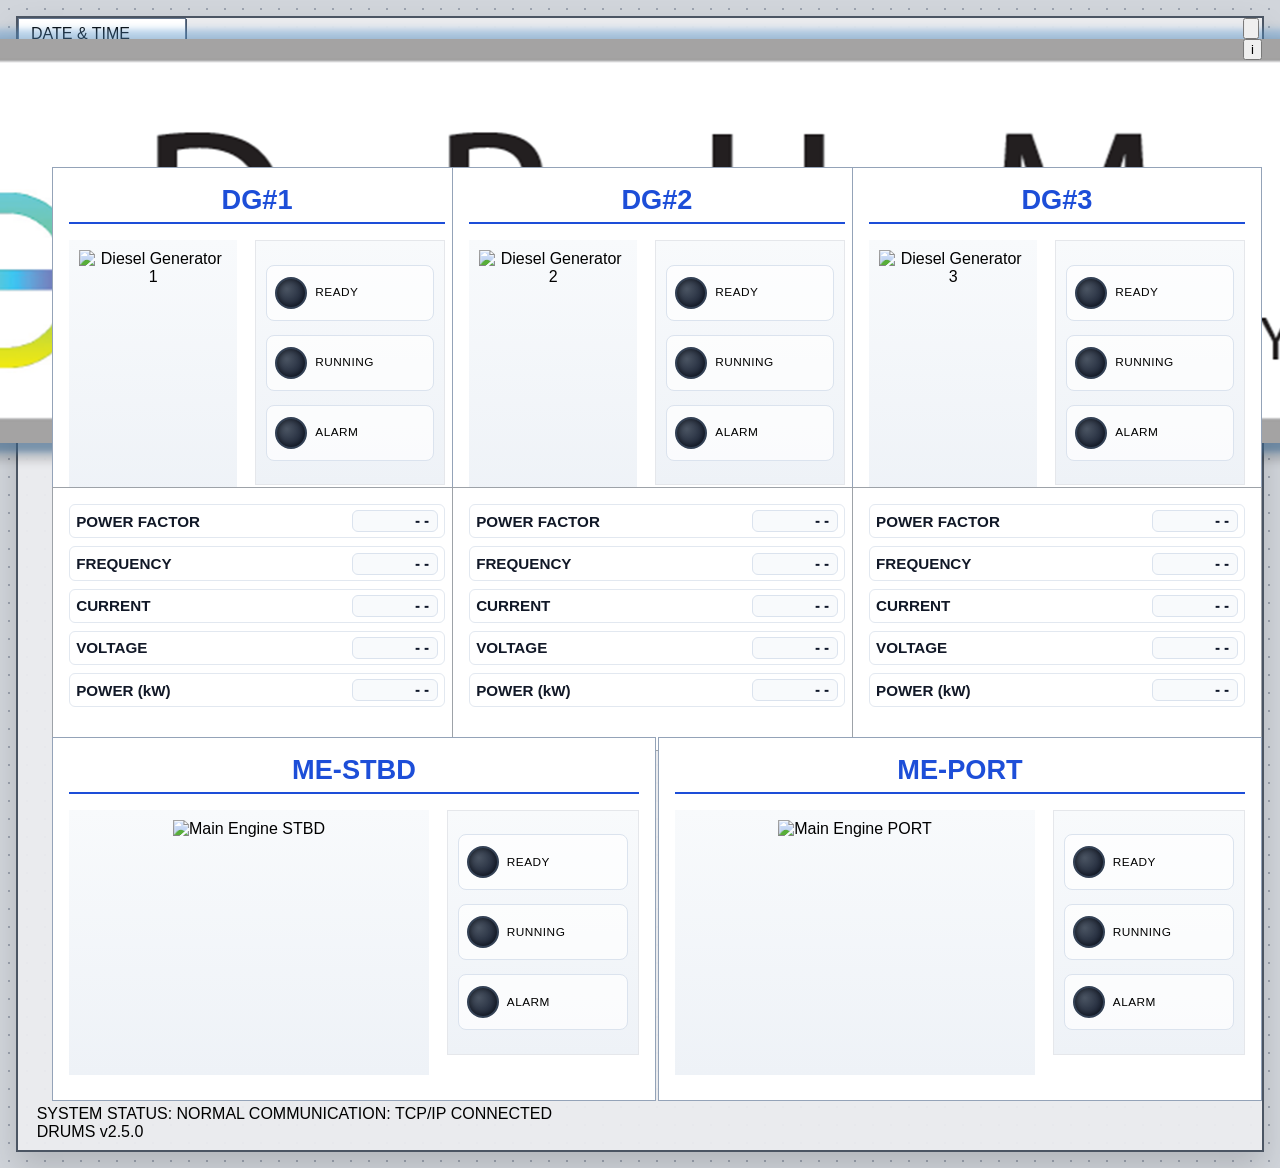
==== frontend/index.html @ 8c5d4a93 "09.09.2026" ====
﻿<!DOCTYPE html>
<html lang="vi">
<head>
    <meta charset="UTF-8">
    <meta name="viewport" content="width=device-width, initial-scale=1.0">
    <title>DRUMS HOME </title>
    <link rel="icon" type="image/png" href="./Asset/DRUMS_logo_small.png">
    <script src="https://cdn.tailwindcss.com"></script>
    <style>
        @import url('https://fonts.googleapis.com/css2?family=Chivo+Mono:wght@400;700&display=swap');
        
        body {
            background-color: #d1d5db;
            /* Hiệu ứng chấm bi đặc trưng của màn hình giám sát công nghiệp */
            background-image: radial-gradient(#9ca3af 1px, transparent 1px);
            background-size: 18px 18px;
            font-family: 'Segoe UI', Tahoma, Geneva, Verdana, sans-serif;
            margin: 0;
            padding: 16px;
        }

        .main-container {
            max-width: 1500px;
            min-height: 1100px;
            margin: 0 auto;
            background-color: rgba(235, 237, 240, 0.95);
            border: 2px solid #4b5563;
            padding: 16px;
            box-shadow: 0 15px 30px rgba(0, 0, 0, 0.15);
            position: relative;
        }

        /* Đèn trạng thái (Status Lights) */
        .status-light {
            width: 28px;
            height: 28px;
            border-radius: 50%;
            background: radial-gradient(circle at 35% 35%, #4b5563, #0f172a);
            border: 2px solid #334155;
            box-shadow: inset 0 0 6px rgba(0,0,0,0.6);
            transition: all 0.3s ease;
        }
        
        /* Trạng thái đèn sáng */
        .light-run.active { 
            background: radial-gradient(circle at 35% 35%, #34d399, #064e3b); 
            box-shadow: 0 0 15px #10b981, inset 0 0 4px rgba(255,255,255,0.3); 
        }
        .light-ready.active {
            background: radial-gradient(circle at 35% 35%, #34d399, #064e3b);
            box-shadow: 0 0 15px #10b981, inset 0 0 4px rgba(255,255,255,0.3);
        }
        .light-alarm.active { 
            background: radial-gradient(circle at 35% 35%, #f87171, #7f1d1d); 
            box-shadow: 0 0 15px #ef4444, inset 0 0 4px rgba(255,255,255,0.3); 
        }

        /* Card hiển thị máy DG */
        .dg-card {
            background-color: #ffffff;
            border: 1px solid #94a3b8;
            padding: 16px;
            text-align: center;
            cursor: pointer;
            transition: all 0.2s ease-in-out;
            display: flex;
            flex-direction: column;
            justify-content: space-between;
        }

        .dg-card:hover {
            border-color: #2563eb;
            box-shadow: 0 4px 12px rgba(37, 99, 235, 0.15);
            transform: translateY(-2px);
        }

        .dg-card-main {
            display: flex;
            gap: 18px;
            align-items: stretch;
            flex: 1;
            min-height: 0;
        }

        .dg-engine-visual {
            overflow: hidden;
        }

        .dg-engine-image {
            transition: transform 0.25s ease-in-out;
            transform-origin: center center;
        }

        .dg-card:hover .dg-engine-image {
            transform: scale(1.08);
        }

        .dg-cards-stage {
            position: relative;
            min-height: 780px;
        }

        .dg-title {
            color: #1d4ed8;
            font-weight: 800;
            font-size: 1.7rem;
            border-bottom: 2px solid #1d4ed8;
            margin-bottom: 16px;
            display: block;
            padding-bottom: 6px;
        }

        .dg-engine-box {
            flex: 1 1 auto;
            height: 100%;
            margin-bottom: 18px;
            padding: 10px;
            background: linear-gradient(to bottom, #f8fafc, #eef2f7);
        }

        .dg-engine-image {
            width: 100%;
            height: 100%;
            object-fit: contain;
            object-position: center center;
        }

        .dg-status-column {
            width: 170px;
            display: flex;
            flex-direction: column;
            justify-content: center;
            align-items: stretch;
            gap: 14px;
            background: linear-gradient(to bottom, #f8fafc, #eef2f7);
            border: 1px solid #e5e7eb;
            padding: 18px 10px;
        }

        .dg-status-item {
            display: flex;
            flex-direction: row;
            align-items: center;
            gap: 8px;
            min-height: 42px;
            padding: 6px 8px;
            background: rgba(255, 255, 255, 0.72);
            border: 1px solid #dbe3ee;
            border-radius: 8px;
        }

        .dg-status-label {
            font-size: 0.74rem;
            letter-spacing: 0.04em;
            line-height: 1.1;
            text-align: left;
        }

        .pms-card {
            border-color: #9da2a8;
        }

        .pms-metrics {
            display: grid;
            grid-template-rows: repeat(5, minmax(0, 1fr));
            gap: 8px;
            height: 100%;
        }

        .pms-value-row {
            display: flex;
            justify-content: space-between;
            align-items: center;
            font-weight: 700;
            font-size: 0.95rem;
            color: #111827;
            background: rgba(255, 255, 255, 0.75);
            border: 1px solid #e2e8f0;
            padding: 4px 6px;
            border-radius: 6px;
        }

        .pms-value {
            min-width: 72px;
            text-align: right;
            font-family: 'Chivo Mono', monospace;
            font-size: 0.95rem;
            color: #0f172a;
            background: #f8fafc;
            border: 1px solid #dbe3ee;
            border-radius: 6px;
            padding: 1px 6px;
        }

        .serial-fail {
            color: #ef4444;
            font-weight: 700;
            font-size: 0.8rem;
            text-transform: uppercase;
            margin-top: 10px;
            height: 1.2rem; /* Giữ chỗ để không bị nhảy layout khi blink */
        }

        .header-box {
            background-color: #fff;
            border: 1px solid #64748b;
            padding: 6px 12px;
            box-shadow: 1px 1px 0px #475569;
        }

        .header-clickable {
            cursor: pointer;
            transition: transform 0.25s ease-in-out, box-shadow 0.25s ease-in-out;
            transform-origin: center center;
        }

        .header-clickable:hover {
            transform: scale(1.08);
            box-shadow: 0 4px 12px rgba(37, 99, 235, 0.2);
        }

    </style>
</head>
<body>

    <div class="main-container">
        <!-- Header Section -->
        <div id="header-stage" class="relative flex justify-between items-start mb-4" style="min-height: 110px;">
            <!-- Khối Ngày & Giờ -->
            <div id="date-time-box" class="header-box min-w-[200px]">
                <div class="text-[10px] font-extrabold border-b border-gray-100 mb-1 text-center text-gray-600">DATE & TIME</div>
                <div class="text-base font-bold text-center tracking-tight" id="clock">--/--/-- &nbsp;&nbsp; --:--:--</div>
            </div>

            <!-- DRUMS Logo Center -->
            <div id="logo-box" class="header-clickable absolute left-1/2 -translate-x-1/2 h-[66px] flex items-center justify-center">
                <img src="./Asset/DRUMS_LOGO.png" alt="DRUMS logo" class="h-[70px] w-auto object-contain">
            </div>

            <!-- Icons bên phải -->
            <div id="header-icons" class="flex gap-2">
                <button title="User Profile" class="header-clickable w-10 h-10 bg-blue-600 rounded flex items-center justify-center text-white hover:bg-blue-700 transition-colors shadow-sm">
                    <svg xmlns="http://www.w3.org/2000/svg" class="h-6 w-6" fill="currentColor" viewBox="0 0 24 24"><path d="M12 12c2.21 0 4-1.79 4-4s-1.79-4-4-4-4 1.79-4 4 1.79 4 4 4zm0 2c-2.67 0-8 1.34-8 4v2h16v-2c0-2.66-5.33-4-8-4z"/></svg>
                </button>
                <button title="System Info" class="header-clickable w-10 h-10 bg-white border-2 border-blue-800 rounded-full flex items-center justify-center text-blue-800 font-black hover:bg-blue-50 transition-colors shadow-sm">i</button>
            </div>
        </div>

        <!-- Grid 5 máy -->
        <div id="dg-cards-stage" class="dg-cards-stage mb-8">
            
            <!-- DG#1 -->
            <div class="dg-card" data-dg-card="1" onclick="location.href='./DGs_dashboard_V2.html?dg=1'">
                <span class="dg-title">DG#1</span>
                <div class="dg-card-main">
                    <div class="dg-engine-box dg-engine-visual flex items-center justify-center border border-gray-100">
                        <img src="./Asset/engine_image_mainpage.png" alt="Diesel Generator 1" class="dg-engine-image">
                    </div>
                    <div class="dg-status-column">
                        <div class="dg-status-item">
                            <div id="dg1-ready-light" class="status-light light-ready"></div>
                            <span class="dg-status-label font-extrabold">READY</span>
                        </div>
                        <div class="dg-status-item">
                            <div id="dg1-run-light" class="status-light light-run"></div>
                            <span class="dg-status-label font-extrabold">RUNNING</span>
                        </div>
                        <div class="dg-status-item">
                            <div id="dg1-alarm-light" class="status-light light-alarm"></div>
                            <span class="dg-status-label font-extrabold">ALARM</span>
                        </div>
                    </div>
                </div>
                <div id="dg1-link-fail" class="serial-fail">FAIL CONNECTION !</div>
            </div>

            <!-- DG#2 -->
            <div class="dg-card" data-dg-card="2" onclick="location.href='./DGs_dashboard_V2.html?dg=2'">
                <span class="dg-title">DG#2</span>
                <div class="dg-card-main">
                    <div class="dg-engine-box dg-engine-visual flex items-center justify-center border border-gray-100">
                        <img src="./Asset/engine_image_mainpage.png" alt="Diesel Generator 2" class="dg-engine-image">
                    </div>
                    <div class="dg-status-column">
                        <div class="dg-status-item">
                            <div id="dg2-ready-light" class="status-light light-ready"></div>
                            <span class="dg-status-label font-extrabold">READY</span>
                        </div>
                        <div class="dg-status-item">
                            <div id="dg2-run-light" class="status-light light-run"></div>
                            <span class="dg-status-label font-extrabold">RUNNING</span>
                        </div>
                        <div class="dg-status-item">
                            <div id="dg2-alarm-light" class="status-light light-alarm"></div>
                            <span class="dg-status-label font-extrabold">ALARM</span>
                        </div>
                    </div>
                </div>
                <div id="dg2-link-fail" class="serial-fail">FAIL CONNECTION !</div>
            </div>

            <!-- DG#3 -->
            <div class="dg-card" data-dg-card="3" onclick="location.href='./DGs_dashboard_V2.html?dg=3'">
                <span class="dg-title">DG#3</span>
                <div class="dg-card-main">
                    <div class="dg-engine-box dg-engine-visual flex items-center justify-center border border-gray-100">
                        <img src="./Asset/engine_image_mainpage.png" alt="Diesel Generator 3" class="dg-engine-image">
                    </div>
                    <div class="dg-status-column">
                        <div class="dg-status-item">
                            <div id="dg3-ready-light" class="status-light light-ready"></div>
                            <span class="dg-status-label font-extrabold">READY</span>
                        </div>
                        <div class="dg-status-item">
                            <div id="dg3-run-light" class="status-light light-run"></div>
                            <span class="dg-status-label font-extrabold">RUNNING</span>
                        </div>
                        <div class="dg-status-item">
                            <div id="dg3-alarm-light" class="status-light light-alarm"></div>
                            <span class="dg-status-label font-extrabold">ALARM</span>
                        </div>
                    </div>
                </div>
                <div id="dg3-link-fail" class="serial-fail">FAIL CONNECTION !</div>
            </div>

            <!-- PMS Cards -->
            <div class="dg-card pms-card" data-pms-card="1">
                <div class="pms-metrics">
                    <div class="pms-value-row">
                        <span>POWER FACTOR</span>
                        <span id="pms-card-dg1-pf" class="pms-value">--</span>
                    </div>
                    <div class="pms-value-row">
                        <span>FREQUENCY</span>
                        <span id="pms-card-dg1-freq" class="pms-value">--</span>
                    </div>
                    <div class="pms-value-row">
                        <span>CURRENT</span>
                        <span id="pms-card-dg1-cur" class="pms-value">--</span>
                    </div>
                    <div class="pms-value-row">
                        <span>VOLTAGE</span>
                        <span id="pms-card-dg1-vol" class="pms-value">--</span>
                    </div>
                    <div class="pms-value-row">
                        <span>POWER (kW)</span>
                        <span id="pms-card-dg1-pwr" class="pms-value">--</span>
                    </div>
                </div>
                <div class="serial-fail" data-hide-when-ok="1"></div>
            </div>

            <div class="dg-card pms-card" data-pms-card="2">
                <div class="pms-metrics">
                    <div class="pms-value-row">
                        <span>POWER FACTOR</span>
                        <span id="pms-card-dg2-pf" class="pms-value">--</span>
                    </div>
                    <div class="pms-value-row">
                        <span>FREQUENCY</span>
                        <span id="pms-card-dg2-freq" class="pms-value">--</span>
                    </div>
                    <div class="pms-value-row">
                        <span>CURRENT</span>
                        <span id="pms-card-dg2-cur" class="pms-value">--</span>
                    </div>
                    <div class="pms-value-row">
                        <span>VOLTAGE</span>
                        <span id="pms-card-dg2-vol" class="pms-value">--</span>
                    </div>
                    <div class="pms-value-row">
                        <span>POWER (kW)</span>
                        <span id="pms-card-dg2-pwr" class="pms-value">--</span>
                    </div>
                </div>
                <div class="serial-fail" data-hide-when-ok="1"></div>
            </div>

            <div class="dg-card pms-card" data-pms-card="3">
                <div class="pms-metrics">
                    <div class="pms-value-row">
                        <span>POWER FACTOR</span>
                        <span id="pms-card-dg3-pf" class="pms-value">--</span>
                    </div>
                    <div class="pms-value-row">
                        <span>FREQUENCY</span>
                        <span id="pms-card-dg3-freq" class="pms-value">--</span>
                    </div>
                    <div class="pms-value-row">
                        <span>CURRENT</span>
                        <span id="pms-card-dg3-cur" class="pms-value">--</span>
                    </div>
                    <div class="pms-value-row">
                        <span>VOLTAGE</span>
                        <span id="pms-card-dg3-vol" class="pms-value">--</span>
                    </div>
                    <div class="pms-value-row">
                        <span>POWER (kW)</span>
                        <span id="pms-card-dg3-pwr" class="pms-value">--</span>
                    </div>
                </div>
                <div class="serial-fail" data-hide-when-ok="1"></div>
            </div>

            <!-- ME-STBD -->
            <div class="dg-card" data-dg-card="4" onclick="location.href='./ME_dashboard.html?dg=ME-STBD'">
                <span class="dg-title">ME-STBD</span>
                <div class="dg-card-main">
                    <div class="dg-engine-box dg-engine-visual flex items-center justify-center border border-gray-100">
                        <img src="./Asset/engine_image_mainpage.png" alt="Main Engine STBD" class="dg-engine-image">
                    </div>
                    <div class="dg-status-column">
                        <div class="dg-status-item">
                            <div id="dg4-ready-light" class="status-light light-ready"></div>
                            <span class="dg-status-label font-extrabold">READY</span>
                        </div>
                        <div class="dg-status-item">
                            <div id="dg4-run-light" class="status-light light-run"></div>
                            <span class="dg-status-label font-extrabold">RUNNING</span>
                        </div>
                        <div class="dg-status-item">
                            <div id="dg4-alarm-light" class="status-light light-alarm"></div>
                            <span class="dg-status-label font-extrabold">ALARM</span>
                        </div>
                    </div>
                </div>
                <div class="serial-fail" data-hide-when-ok="1"></div>
            </div>

            <!-- ME-PORT -->
            <div class="dg-card" data-dg-card="5" onclick="location.href='./ME_dashboard.html?dg=ME-PORT'">
                <span class="dg-title">ME-PORT</span>
                <div class="dg-card-main">
                    <div class="dg-engine-box dg-engine-visual flex items-center justify-center border border-gray-100">
                        <img src="./Asset/engine_image_mainpage.png" alt="Main Engine PORT" class="dg-engine-image">
                    </div>
                    <div class="dg-status-column">
                        <div class="dg-status-item">
                            <div id="dg5-ready-light" class="status-light light-ready"></div>
                            <span class="dg-status-label font-extrabold">READY</span>
                        </div>
                        <div class="dg-status-item">
                            <div id="dg5-run-light" class="status-light light-run"></div>
                            <span class="dg-status-label font-extrabold">RUNNING</span>
                        </div>
                        <div class="dg-status-item">
                            <div id="dg5-alarm-light" class="status-light light-alarm"></div>
                            <span class="dg-status-label font-extrabold">ALARM</span>
                        </div>
                    </div>
                </div>
                <div class="serial-fail" data-hide-when-ok="1"></div>
            </div>

        </div>

        <!-- Thanh trạng thái phía dưới (Status Bar) -->
        <div id="system-status-bar" class="mt-auto border border-gray-400 bg-gray-200 p-2 text-[10px] font-bold flex justify-between text-gray-700 shadow-inner">
            <div class="flex gap-6">
                <span>SYSTEM STATUS: <span class="text-green-700">NORMAL</span></span>
                <span>COMMUNICATION: <span class="text-blue-700">TCP/IP CONNECTED</span></span>
            </div>
            <div class="italic">DRUMS v2.5.0</div>
        </div>
    </div>

    <script>
        const API_BASE = "http://localhost:8000";
        const INDEX_API_BASE = "/api/index";
        const INDEX_DG_CONFIG = [
            { cardNo: 1, dgName: "DG#1", hasPms: true },
            { cardNo: 2, dgName: "DG#2", hasPms: true },
            { cardNo: 3, dgName: "DG#3", hasPms: true },
            { cardNo: 4, dgName: "ME-STBD", hasPms: false },
            { cardNo: 5, dgName: "ME-PORT", hasPms: false }
        ];

        // Cập nhật đồng hồ thời gian thực
        const UI_LAYOUT = {
            dateTimeBox: { mode: "absolute", x: "0%", y: "0%" },
            logoBox: { mode: "absolute", x: "50%", y: "0%", transform: "translateX(-50%)" },
            headerIcons: { mode: "absolute", x: "100%", y: "0%", transform: "translateX(-100%)" },
            systemStatusBar: { mode: "absolute", x: "1.5%", y: "96%", width: "97%" },
            cards: {
                "1": { x: "1.5%", y: "3%", width: "31%", height: "330px" },
                "2": { x: "34.5%", y: "3%", width: "31%", height: "330px" },
                "3": { x: "67.5%", y: "3%", width: "31%", height: "330px" },
                "4": { x: "1.5%", y: "76%", width: "47%", height: "330px" },
                "5": { x: "51.5%", y: "76%", width: "47%", height: "330px" }
            },
            pmsCards: {
                "1": { x: "1.5%", y: "44%", width: "31%", height: "230px" },
                "2": { x: "34.5%", y: "44%", width: "31%", height: "230px" },
                "3": { x: "67.5%", y: "44%", width: "31%", height: "230px" }
            }
        };

        function applyLayoutForElement(el, cfg) {
            if (!el || !cfg) return;
            if ((cfg.mode || "absolute") === "static") {
                el.style.position = "static";
                el.style.left = "";
                el.style.top = "";
                el.style.transform = "";
                return;
            }
            el.style.position = "absolute";
            if (cfg.x != null) el.style.left = cfg.x;
            if (cfg.y != null) el.style.top = cfg.y;
            el.style.transform = cfg.transform || "";
            if (cfg.width != null) el.style.width = cfg.width;
            if (cfg.height != null) el.style.height = cfg.height;
        }

        function applyUILayout(layout = UI_LAYOUT) {
            applyLayoutForElement(document.getElementById("date-time-box"), layout.dateTimeBox);
            applyLayoutForElement(document.getElementById("logo-box"), layout.logoBox);
            applyLayoutForElement(document.getElementById("header-icons"), layout.headerIcons);
            applyLayoutForElement(document.getElementById("system-status-bar"), layout.systemStatusBar);
            applyCardLayout(layout.cards);
            applyPmsCardLayout(layout.pmsCards);
        }

        function applyCardLayout(layout) {
            const stage = document.getElementById("dg-cards-stage");
            if (!stage) return;
            const cards = stage.querySelectorAll(".dg-card[data-dg-card]");
            cards.forEach((card) => {
                const key = card.getAttribute("data-dg-card");
                const cfg = layout[key];
                if (!cfg) return;
                card.style.position = "absolute";
                if (cfg.x != null) card.style.left = cfg.x;
                if (cfg.y != null) card.style.top = cfg.y;
                if (cfg.width != null) card.style.width = cfg.width;
                if (cfg.height != null) card.style.height = cfg.height;
            });
        }

        function applyPmsCardLayout(layout) {
            const stage = document.getElementById("dg-cards-stage");
            if (!stage || !layout) return;
            const cards = stage.querySelectorAll(".pms-card[data-pms-card]");
            cards.forEach((card) => {
                const key = card.getAttribute("data-pms-card");
                const cfg = layout[key];
                if (!cfg) return;
                card.style.position = "absolute";
                if (cfg.x != null) card.style.left = cfg.x;
                if (cfg.y != null) card.style.top = cfg.y;
                if (cfg.width != null) card.style.width = cfg.width;
                if (cfg.height != null) card.style.height = cfg.height;
            });
        }

        function updateClock() {
            const now = new Date();
            const dateStr = now.toLocaleDateString('en-US', { month: '2-digit', day: '2-digit', year: '2-digit' });
            const timeStr = now.toLocaleTimeString('en-GB', { hour12: false });
            const clockEl = document.getElementById('clock');
            if (clockEl) clockEl.innerHTML = `${dateStr} &nbsp;&nbsp; ${timeStr}`;
        }

        // Hiệu ứng nhấp nháy cho cảnh báo "Serial link failure"
        function blinkAlerts() {
            const alerts = document.querySelectorAll('.serial-fail');
            alerts.forEach(el => {
                if (el.dataset.hideWhenOk === "1" && el.textContent.trim() === "") {
                    el.style.visibility = 'hidden';
                    return;
                }
                el.style.visibility = (el.style.visibility === 'hidden' ? 'visible' : 'hidden');
            });
        }

        function isOnValue(value) {
            if (typeof value === "number") return value === 1;
            const normalized = String(value ?? "").trim().toLowerCase();
            return normalized === "on" || normalized === "1" || normalized === "true";
        }

        function formatPmsValue(point, opts = {}) {
            if (!point || point.value == null) return "--";
            const value = Number(point.value);
            if (Number.isNaN(value)) return "--";
            if (opts.treatAsEmptyValue != null && value === opts.treatAsEmptyValue) return "--";
            const fixed = typeof opts.decimals === "number" ? value.toFixed(opts.decimals) : `${value}`;
            const unit = (point.unit || "").trim();
            return unit ? `${fixed} ${unit}` : `${fixed}`;
        }

        function setDGState(dgNo, isRunning, isReady, hasAlarm, hasData) {
            const readyLight = document.getElementById(`dg${dgNo}-ready-light`);
            const runLight = document.getElementById(`dg${dgNo}-run-light`);
            const alarmLight = document.getElementById(`dg${dgNo}-alarm-light`);
            const linkFail = document.getElementById(`dg${dgNo}-link-fail`);

            if (readyLight) readyLight.classList.toggle("active", !!isReady);
            if (runLight) runLight.classList.toggle("active", !!isRunning);
            if (alarmLight) alarmLight.classList.toggle("active", !!hasAlarm);
            if (linkFail) {
                linkFail.dataset.hideWhenOk = "1";
                linkFail.textContent = hasData ? "" : "FAIL CONNECTION !";
                linkFail.style.visibility = hasData ? "hidden" : "visible";
            }
        }

        async function loadIndexStatus() {
            try {
                const results = await Promise.all(
                    INDEX_DG_CONFIG.map(async (cfg) => {
                        const url = `${API_BASE}${INDEX_API_BASE}/${encodeURIComponent(cfg.dgName)}`;
                        const res = await fetch(url, { cache: "no-store" });
                        if (!res.ok) throw new Error(`API error ${cfg.dgName}: ${res.status}`);
                        const data = await res.json();
                        return { cfg, data };
                    })
                );

                results.forEach(({ cfg, data }) => {
                    const status = data?.status || {};
                    setDGState(
                        cfg.cardNo,
                        !!status.running,
                        !!status.ready,
                        !!status.alarm,
                        status.has_data !== false
                    );

                    if (!cfg.hasPms) return;
                    const pms = data?.pms || {};
                    const dgNo = cfg.cardNo;
                    const pfEl = document.getElementById(`pms-card-dg${dgNo}-pf`);
                    const freqEl = document.getElementById(`pms-card-dg${dgNo}-freq`);
                    const curEl = document.getElementById(`pms-card-dg${dgNo}-cur`);
                    const volEl = document.getElementById(`pms-card-dg${dgNo}-vol`);
                    const pwrEl = document.getElementById(`pms-card-dg${dgNo}-pwr`);

                    if (pfEl) pfEl.textContent = formatPmsValue(pms.power_factor, { treatAsEmptyValue: 32.768 });
                    if (freqEl) freqEl.textContent = formatPmsValue(pms.frequency);
                    if (curEl) curEl.textContent = formatPmsValue(pms.current, { decimals: 2 });
                    if (volEl) volEl.textContent = formatPmsValue(pms.voltage);
                    if (pwrEl) pwrEl.textContent = formatPmsValue(pms.power_kw);
                });
            } catch (error) {
                console.error("Index API fetch error:", error);
                INDEX_DG_CONFIG.forEach((cfg) => {
                    setDGState(cfg.cardNo, false, false, false, false);
                    if (!cfg.hasPms) return;
                    const dgNo = cfg.cardNo;
                    const pfEl = document.getElementById(`pms-card-dg${dgNo}-pf`);
                    const freqEl = document.getElementById(`pms-card-dg${dgNo}-freq`);
                    const curEl = document.getElementById(`pms-card-dg${dgNo}-cur`);
                    const volEl = document.getElementById(`pms-card-dg${dgNo}-vol`);
                    const pwrEl = document.getElementById(`pms-card-dg${dgNo}-pwr`);

                    if (pfEl) pfEl.textContent = "--";
                    if (freqEl) freqEl.textContent = "--";
                    if (curEl) curEl.textContent = "--";
                    if (volEl) volEl.textContent = "--";
                    if (pwrEl) pwrEl.textContent = "--";
                });
            }
        }

        // Khởi tạo các sự kiện
        window.onload = () => {
            applyUILayout();
            updateClock();
            loadIndexStatus();
            setInterval(updateClock, 1000); // Cập nhật mỗi giây
            setInterval(loadIndexStatus, 5000); // Cập nhật trạng thái + PMS mỗi 5 giây
            setInterval(blinkAlerts, 750); // Nhấp nháy lỗi mỗi 0.75 giây
        };
    </script>
</body>
</html>
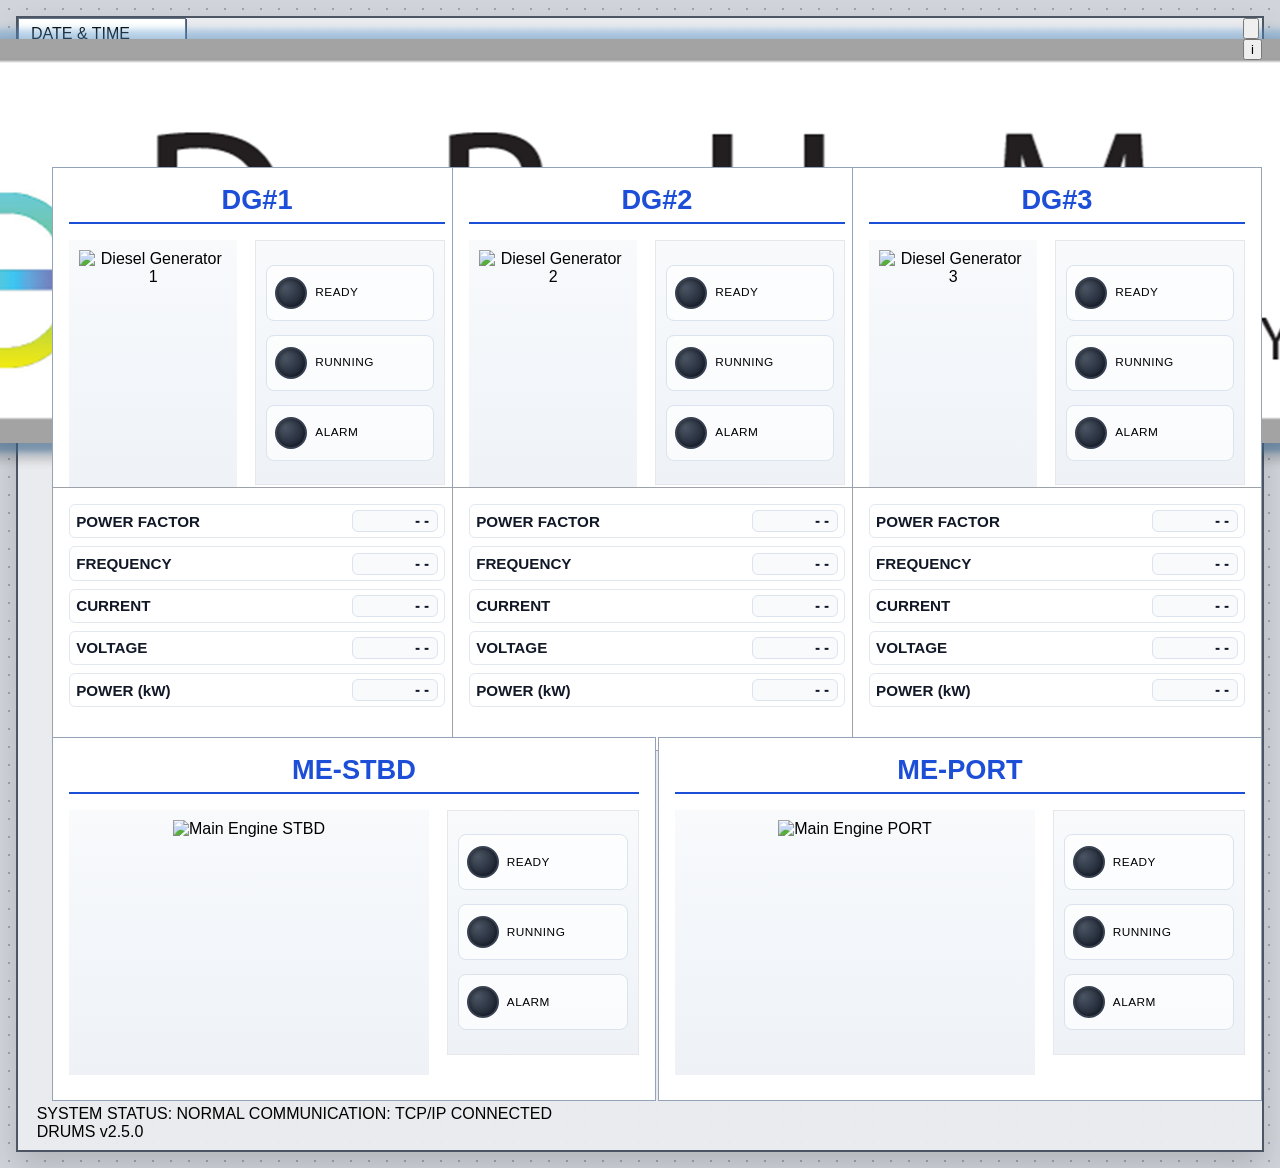
==== commit ae7ccee4: "update" ====
--- a/frontend/index.html
+++ b/frontend/index.html
@@ -6,220 +6,7 @@
     <title>DRUMS HOME </title>
     <link rel="icon" type="image/png" href="./Asset/DRUMS_logo_small.png">
     <script src="https://cdn.tailwindcss.com"></script>
-    <style>
-        @import url('https://fonts.googleapis.com/css2?family=Chivo+Mono:wght@400;700&display=swap');
-        
-        body {
-            background-color: #d1d5db;
-            /* Hiệu ứng chấm bi đặc trưng của màn hình giám sát công nghiệp */
-            background-image: radial-gradient(#9ca3af 1px, transparent 1px);
-            background-size: 18px 18px;
-            font-family: 'Segoe UI', Tahoma, Geneva, Verdana, sans-serif;
-            margin: 0;
-            padding: 16px;
-        }
-
-        .main-container {
-            max-width: 1500px;
-            min-height: 1100px;
-            margin: 0 auto;
-            background-color: rgba(235, 237, 240, 0.95);
-            border: 2px solid #4b5563;
-            padding: 16px;
-            box-shadow: 0 15px 30px rgba(0, 0, 0, 0.15);
-            position: relative;
-        }
-
-        /* Đèn trạng thái (Status Lights) */
-        .status-light {
-            width: 28px;
-            height: 28px;
-            border-radius: 50%;
-            background: radial-gradient(circle at 35% 35%, #4b5563, #0f172a);
-            border: 2px solid #334155;
-            box-shadow: inset 0 0 6px rgba(0,0,0,0.6);
-            transition: all 0.3s ease;
-        }
-        
-        /* Trạng thái đèn sáng */
-        .light-run.active { 
-            background: radial-gradient(circle at 35% 35%, #34d399, #064e3b); 
-            box-shadow: 0 0 15px #10b981, inset 0 0 4px rgba(255,255,255,0.3); 
-        }
-        .light-ready.active {
-            background: radial-gradient(circle at 35% 35%, #34d399, #064e3b);
-            box-shadow: 0 0 15px #10b981, inset 0 0 4px rgba(255,255,255,0.3);
-        }
-        .light-alarm.active { 
-            background: radial-gradient(circle at 35% 35%, #f87171, #7f1d1d); 
-            box-shadow: 0 0 15px #ef4444, inset 0 0 4px rgba(255,255,255,0.3); 
-        }
-
-        /* Card hiển thị máy DG */
-        .dg-card {
-            background-color: #ffffff;
-            border: 1px solid #94a3b8;
-            padding: 16px;
-            text-align: center;
-            cursor: pointer;
-            transition: all 0.2s ease-in-out;
-            display: flex;
-            flex-direction: column;
-            justify-content: space-between;
-        }
-
-        .dg-card:hover {
-            border-color: #2563eb;
-            box-shadow: 0 4px 12px rgba(37, 99, 235, 0.15);
-            transform: translateY(-2px);
-        }
-
-        .dg-card-main {
-            display: flex;
-            gap: 18px;
-            align-items: stretch;
-            flex: 1;
-            min-height: 0;
-        }
-
-        .dg-engine-visual {
-            overflow: hidden;
-        }
-
-        .dg-engine-image {
-            transition: transform 0.25s ease-in-out;
-            transform-origin: center center;
-        }
-
-        .dg-card:hover .dg-engine-image {
-            transform: scale(1.08);
-        }
-
-        .dg-cards-stage {
-            position: relative;
-            min-height: 780px;
-        }
-
-        .dg-title {
-            color: #1d4ed8;
-            font-weight: 800;
-            font-size: 1.7rem;
-            border-bottom: 2px solid #1d4ed8;
-            margin-bottom: 16px;
-            display: block;
-            padding-bottom: 6px;
-        }
-
-        .dg-engine-box {
-            flex: 1 1 auto;
-            height: 100%;
-            margin-bottom: 18px;
-            padding: 10px;
-            background: linear-gradient(to bottom, #f8fafc, #eef2f7);
-        }
-
-        .dg-engine-image {
-            width: 100%;
-            height: 100%;
-            object-fit: contain;
-            object-position: center center;
-        }
-
-        .dg-status-column {
-            width: 170px;
-            display: flex;
-            flex-direction: column;
-            justify-content: center;
-            align-items: stretch;
-            gap: 14px;
-            background: linear-gradient(to bottom, #f8fafc, #eef2f7);
-            border: 1px solid #e5e7eb;
-            padding: 18px 10px;
-        }
-
-        .dg-status-item {
-            display: flex;
-            flex-direction: row;
-            align-items: center;
-            gap: 8px;
-            min-height: 42px;
-            padding: 6px 8px;
-            background: rgba(255, 255, 255, 0.72);
-            border: 1px solid #dbe3ee;
-            border-radius: 8px;
-        }
-
-        .dg-status-label {
-            font-size: 0.74rem;
-            letter-spacing: 0.04em;
-            line-height: 1.1;
-            text-align: left;
-        }
-
-        .pms-card {
-            border-color: #9da2a8;
-        }
-
-        .pms-metrics {
-            display: grid;
-            grid-template-rows: repeat(5, minmax(0, 1fr));
-            gap: 8px;
-            height: 100%;
-        }
-
-        .pms-value-row {
-            display: flex;
-            justify-content: space-between;
-            align-items: center;
-            font-weight: 700;
-            font-size: 0.95rem;
-            color: #111827;
-            background: rgba(255, 255, 255, 0.75);
-            border: 1px solid #e2e8f0;
-            padding: 4px 6px;
-            border-radius: 6px;
-        }
-
-        .pms-value {
-            min-width: 72px;
-            text-align: right;
-            font-family: 'Chivo Mono', monospace;
-            font-size: 0.95rem;
-            color: #0f172a;
-            background: #f8fafc;
-            border: 1px solid #dbe3ee;
-            border-radius: 6px;
-            padding: 1px 6px;
-        }
-
-        .serial-fail {
-            color: #ef4444;
-            font-weight: 700;
-            font-size: 0.8rem;
-            text-transform: uppercase;
-            margin-top: 10px;
-            height: 1.2rem; /* Giữ chỗ để không bị nhảy layout khi blink */
-        }
-
-        .header-box {
-            background-color: #fff;
-            border: 1px solid #64748b;
-            padding: 6px 12px;
-            box-shadow: 1px 1px 0px #475569;
-        }
-
-        .header-clickable {
-            cursor: pointer;
-            transition: transform 0.25s ease-in-out, box-shadow 0.25s ease-in-out;
-            transform-origin: center center;
-        }
-
-        .header-clickable:hover {
-            transform: scale(1.08);
-            box-shadow: 0 4px 12px rgba(37, 99, 235, 0.2);
-        }
-
-    </style>
+    <link rel="stylesheet" href="./app.css">
 </head>
 <body>
 
@@ -466,7 +253,7 @@
     </div>
 
     <script>
-        const API_BASE = "http://localhost:8000";
+        const API_BASE = `${window.location.protocol}//${window.location.hostname}:8000`;
         const INDEX_API_BASE = "/api/index";
         const INDEX_DG_CONFIG = [
             { cardNo: 1, dgName: "DG#1", hasPms: true },
--- a/frontend/app.css
+++ b/frontend/app.css
@@ -0,0 +1,490 @@
+@import url('https://fonts.googleapis.com/css2?family=Chivo+Mono:wght@400;700&display=swap');
+
+:root {
+    --page-bg: #d1d5db;
+    --page-dot: #9ca3af;
+    --panel-bg: rgba(243, 244, 246, 0.55);
+    --panel-border: #9ca3af;
+    --label-border: #6b7280;
+    --light-off-start: #4b5563;
+    --light-off-end: #111827;
+    --light-off-border: #374151;
+    --light-green-start: #34d399;
+    --light-green-end: #065f46;
+    --light-green-glow: #10b981;
+    --light-red-start: #f87171;
+    --light-red-end: #991b1b;
+    --light-red-glow: #ef4444;
+    --status-light-size: 28px;
+    --status-light-blink-speed: 1000ms;
+    --status-light-glow-blur: 10px;
+}
+
+body {
+    background-color: var(--page-bg);
+    background-image: radial-gradient(var(--page-dot) 1px, transparent 1px);
+    background-size: 18px 18px;
+    font-family: 'Segoe UI', Tahoma, Geneva, Verdana, sans-serif;
+    margin: 0;
+    padding: 16px;
+}
+
+.header-clickable {
+    cursor: pointer;
+    transition: transform 0.25s ease-in-out, box-shadow 0.25s ease-in-out;
+    transform-origin: center center;
+}
+
+.header-clickable:hover {
+    transform: scale(1.08);
+    box-shadow: 0 4px 12px rgba(37, 99, 235, 0.2);
+}
+
+.status-light {
+    width: var(--status-light-size);
+    height: var(--status-light-size);
+    border-radius: 50%;
+    background: radial-gradient(circle at 30% 30%, var(--light-off-start), var(--light-off-end));
+    border: 2px solid var(--light-off-border);
+    box-shadow: inset 0 0 5px rgba(0, 0, 0, 0.5);
+    flex-shrink: 0;
+    transition: all 0.3s ease;
+}
+
+@keyframes status-light-blink {
+    0%, 100% { opacity: 1; }
+    50% { opacity: 0; }
+}
+
+.light-ready.active,
+.light-run.active {
+    background: radial-gradient(circle at 30% 30%, var(--light-green-start), var(--light-green-end));
+    box-shadow: 0 0 var(--status-light-glow-blur) var(--light-green-glow);
+    animation: status-light-blink var(--status-light-blink-speed) steps(2, end) infinite;
+}
+
+.light-alarm.active {
+    background: radial-gradient(circle at 30% 30%, var(--light-red-start), var(--light-red-end));
+    box-shadow: 0 0 var(--status-light-glow-blur) var(--light-red-glow);
+    animation: status-light-blink var(--status-light-blink-speed) steps(2, end) infinite;
+}
+
+.header-status-item {
+    display: flex;
+    align-items: center;
+    gap: 8px;
+    min-width: 120px;
+    padding: 6px 10px;
+    background: rgba(255, 255, 255, 0.7);
+    border: 1px solid #cbd5e1;
+    border-radius: 8px;
+}
+
+.header-status-label {
+    font-size: 0.72rem;
+    font-weight: 700;
+    line-height: 1.1;
+    text-transform: uppercase;
+    color: #111827;
+}
+
+.digital-value {
+    font-family: 'Chivo Mono', monospace;
+    background-color: #fff;
+    border: 1px solid var(--label-border);
+    padding: 2px 4px;
+    text-align: right;
+    min-width: 80px;
+    display: inline-block;
+    box-shadow: inset 1px 1px 2px rgba(0, 0, 0, 0.1);
+}
+
+.label-box {
+    background-color: #fff;
+    border: 1px solid var(--label-border);
+    padding: 2px 8px;
+    font-size: 0.85rem;
+    font-weight: 700;
+    flex-grow: 1;
+}
+
+.engine-container {
+    background-image: linear-gradient(to bottom, #ffffff, #f3f4f6);
+}
+
+.metric-card {
+    background: var(--panel-bg);
+    border: 1px solid var(--panel-border);
+    border-radius: 6px;
+    box-shadow: 0 2px 6px rgba(0, 0, 0, 0.55);
+    padding: 4px;
+    width: 200px;
+}
+
+.metric-label {
+    min-height: 30px;
+    display: flex;
+    align-items: center;
+    justify-content: center;
+    text-align: center;
+    font-weight: 700;
+    font-size: 1.1rem;
+    background-color: #fff;
+    border: 1px solid var(--label-border);
+    margin-bottom: 4px;
+    padding: 0 8px;
+    width: 100%;
+}
+
+.metric-value {
+    min-height: 30px;
+    display: flex;
+    align-items: center;
+    justify-content: center;
+    text-align: center;
+    font-weight: 700;
+    font-size: 1.2rem;
+    color: #1d4ed8;
+    background: transparent;
+    border: 0;
+    box-shadow: none;
+    padding: 0;
+    width: 100%;
+}
+
+.digital-table-wrap {
+    background: #fff;
+    border: 1px solid var(--panel-border);
+    border-radius: 6px;
+    box-shadow: 0 2px 6px rgba(0, 0, 0, 0.15);
+    overflow: hidden;
+}
+
+.digital-columns {
+    display: grid;
+    grid-template-columns: 1fr 1fr;
+    gap: 0;
+}
+
+.digital-table {
+    width: 100%;
+    border-collapse: collapse;
+    font-size: 0.9rem;
+}
+
+.digital-table th,
+.digital-table td {
+    border: 1px solid #d1d5db;
+    padding: 6px 8px;
+    text-align: left;
+}
+
+.digital-table th:nth-child(2),
+.digital-table td:nth-child(2) {
+    text-align: center;
+}
+
+.digital-table th {
+    position: sticky;
+    top: 0;
+    background: #e5e7eb;
+    z-index: 1;
+}
+
+.digital-table .digital-on {
+    background-color: #ef4444;
+    color: #fff;
+    font-weight: 700;
+}
+
+.digital-table .digital-status-on {
+    background-color: #16a34a;
+    color: #fff;
+    font-weight: 700;
+}
+
+.data-tag {
+    position: absolute;
+    z-index: 10;
+    display: flex;
+    align-items: center;
+    gap: 4px;
+    left: var(--x);
+    top: var(--y);
+    background: var(--panel-bg);
+    border: 1px solid var(--panel-border);
+    border-radius: 6px;
+    box-shadow: 0 2px 6px rgba(0, 0, 0, 0.55);
+    padding: 4px;
+}
+
+.data-tag .label-box {
+    min-width: 300px;
+    min-height: 34px;
+    display: flex;
+    align-items: center;
+    font-weight: 700;
+    font-size: 1.1rem;
+}
+
+.data-tag .digital-value {
+    min-width: 86px;
+    min-height: 34px;
+    display: flex;
+    align-items: center;
+    justify-content: center;
+    font-weight: 700;
+    font-size: 1.1rem;
+}
+
+.cylinder-layer {
+    position: absolute;
+    inset: 0;
+    z-index: 10;
+}
+
+.cyl-item {
+    position: absolute;
+    left: var(--x);
+    top: var(--y);
+    transform: translate(-50%, -50%);
+    text-align: center;
+    background: var(--panel-bg);
+    border: 1px solid var(--panel-border);
+    border-radius: 6px;
+    box-shadow: 0 2px 6px rgba(0, 0, 0, 0.55);
+    padding: 4px;
+}
+
+.cyl-item .cyl-label {
+    min-height: 30px;
+    min-width: 86px;
+    display: flex;
+    align-items: center;
+    justify-content: center;
+    text-align: center;
+    font-weight: 700;
+    font-size: 1.1rem;
+    background-color: #fff;
+    border: 1px solid var(--label-border);
+    margin-bottom: 4px;
+}
+
+.cyl-item .digital-value {
+    text-align: center;
+    display: flex;
+    align-items: center;
+    justify-content: center;
+    min-height: 30px;
+    min-width: 86px;
+    font-weight: 700;
+    font-size: 1.2rem;
+    background: transparent;
+    border: 0;
+    box-shadow: none;
+    padding: 0;
+    color: #1d4ed8;
+}
+
+.status-warning {
+    background-color: #fde047 !important;
+    color: #111827 !important;
+    border: 1px solid #a16207 !important;
+}
+
+.status-critical {
+    background-color: #ef4444 !important;
+    color: #ffffff !important;
+    border: 1px solid #991b1b !important;
+}
+
+#val-engine-speed,
+#val-running-hour,
+#val-load {
+    text-align: center;
+    display: flex;
+    align-items: center;
+    justify-content: center;
+}
+
+#panel-engine-speed .metric-card {
+    width: 170px;
+}
+
+#panel-running-hour .metric-card,
+#panel-load .metric-card {
+    width: 272px;
+}
+
+.main-container {
+    max-width: 1500px;
+    min-height: 1100px;
+    margin: 0 auto;
+    background-color: rgba(235, 237, 240, 0.95);
+    border: 2px solid #4b5563;
+    padding: 16px;
+    box-shadow: 0 15px 30px rgba(0, 0, 0, 0.15);
+    position: relative;
+}
+
+.header-box {
+    background-color: #fff;
+    border: 1px solid #64748b;
+    padding: 6px 12px;
+    box-shadow: 1px 1px 0 #475569;
+}
+
+.dg-cards-stage {
+    position: relative;
+    min-height: 780px;
+}
+
+.dg-card {
+    background-color: #fff;
+    border: 1px solid #94a3b8;
+    padding: 16px;
+    text-align: center;
+    cursor: pointer;
+    transition: all 0.2s ease-in-out;
+    display: flex;
+    flex-direction: column;
+    justify-content: space-between;
+}
+
+.dg-card:hover {
+    border-color: #2563eb;
+    box-shadow: 0 4px 12px rgba(37, 99, 235, 0.15);
+    transform: translateY(-2px);
+}
+
+.dg-card-main {
+    display: flex;
+    gap: 18px;
+    align-items: stretch;
+    flex: 1;
+    min-height: 0;
+}
+
+.dg-engine-box {
+    flex: 1 1 auto;
+    height: 100%;
+    margin-bottom: 18px;
+    padding: 10px;
+    background: linear-gradient(to bottom, #f8fafc, #eef2f7);
+}
+
+.dg-engine-visual {
+    overflow: hidden;
+}
+
+.dg-engine-image {
+    width: 100%;
+    height: 100%;
+    object-fit: contain;
+    object-position: center center;
+    transition: transform 0.25s ease-in-out;
+    transform-origin: center center;
+}
+
+.dg-card:hover .dg-engine-image {
+    transform: scale(1.08);
+}
+
+.dg-title {
+    color: #1d4ed8;
+    font-weight: 800;
+    font-size: 1.7rem;
+    border-bottom: 2px solid #1d4ed8;
+    margin-bottom: 16px;
+    display: block;
+    padding-bottom: 6px;
+}
+
+.dg-status-column {
+    width: 170px;
+    display: flex;
+    flex-direction: column;
+    justify-content: center;
+    align-items: stretch;
+    gap: 14px;
+    background: linear-gradient(to bottom, #f8fafc, #eef2f7);
+    border: 1px solid #e5e7eb;
+    padding: 18px 10px;
+}
+
+.dg-status-item {
+    display: flex;
+    flex-direction: row;
+    align-items: center;
+    gap: 8px;
+    min-height: 42px;
+    padding: 6px 8px;
+    background: rgba(255, 255, 255, 0.72);
+    border: 1px solid #dbe3ee;
+    border-radius: 8px;
+}
+
+.dg-status-label {
+    font-size: 0.74rem;
+    letter-spacing: 0.04em;
+    line-height: 1.1;
+    text-align: left;
+}
+
+.pms-card {
+    border-color: #9da2a8;
+}
+
+.pms-metrics {
+    display: grid;
+    grid-template-rows: repeat(5, minmax(0, 1fr));
+    gap: 8px;
+    height: 100%;
+}
+
+.pms-value-row {
+    display: flex;
+    justify-content: space-between;
+    align-items: center;
+    font-weight: 700;
+    font-size: 0.95rem;
+    color: #111827;
+    background: rgba(255, 255, 255, 0.75);
+    border: 1px solid #e2e8f0;
+    padding: 4px 6px;
+    border-radius: 6px;
+}
+
+.pms-value {
+    min-width: 72px;
+    text-align: right;
+    font-family: 'Chivo Mono', monospace;
+    font-size: 0.95rem;
+    color: #0f172a;
+    background: #f8fafc;
+    border: 1px solid #dbe3ee;
+    border-radius: 6px;
+    padding: 1px 6px;
+}
+
+.serial-fail {
+    color: #ef4444;
+    font-weight: 700;
+    font-size: 0.8rem;
+    text-transform: uppercase;
+    margin-top: 10px;
+    height: 1.2rem;
+}
+
+.me-selector option,
+.dg-selector option {
+    font-size: 0.67em;
+    color: #1d4ed8;
+    font-weight: 700;
+}
+
+@media (max-width: 980px) {
+    .digital-columns {
+        grid-template-columns: 1fr;
+    }
+}
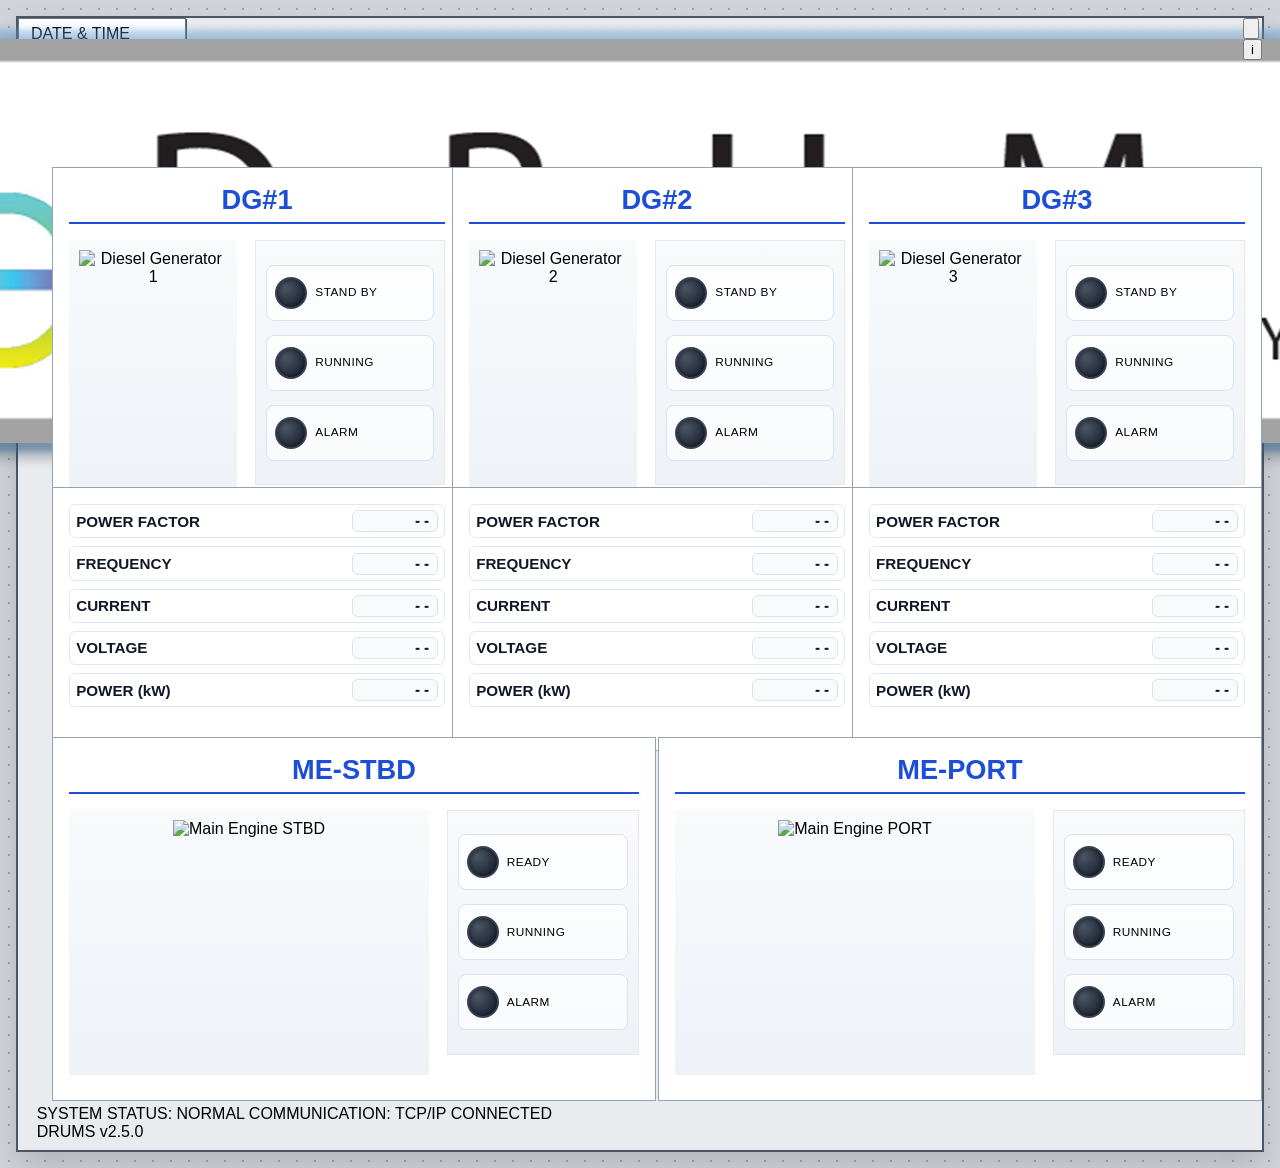
==== commit 0353a7ae: "updated" ====
--- a/frontend/index.html
+++ b/frontend/index.html
@@ -46,7 +46,7 @@
                     <div class="dg-status-column">
                         <div class="dg-status-item">
                             <div id="dg1-ready-light" class="status-light light-ready"></div>
-                            <span class="dg-status-label font-extrabold">READY</span>
+                            <span class="dg-status-label font-extrabold">STAND BY</span>
                         </div>
                         <div class="dg-status-item">
                             <div id="dg1-run-light" class="status-light light-run"></div>
@@ -71,7 +71,7 @@
                     <div class="dg-status-column">
                         <div class="dg-status-item">
                             <div id="dg2-ready-light" class="status-light light-ready"></div>
-                            <span class="dg-status-label font-extrabold">READY</span>
+                            <span class="dg-status-label font-extrabold">STAND BY</span>
                         </div>
                         <div class="dg-status-item">
                             <div id="dg2-run-light" class="status-light light-run"></div>
@@ -96,7 +96,7 @@
                     <div class="dg-status-column">
                         <div class="dg-status-item">
                             <div id="dg3-ready-light" class="status-light light-ready"></div>
-                            <span class="dg-status-label font-extrabold">READY</span>
+                            <span class="dg-status-label font-extrabold">STAND BY</span>
                         </div>
                         <div class="dg-status-item">
                             <div id="dg3-run-light" class="status-light light-run"></div>
@@ -254,7 +254,7 @@
 
     <script>
         const API_BASE = `${window.location.protocol}//${window.location.hostname}:8000`;
-        const INDEX_API_BASE = "/api/index";
+        const STATUS_API = "/api/check_all_status_lable/all";
         const INDEX_DG_CONFIG = [
             { cardNo: 1, dgName: "DG#1", hasPms: true },
             { cardNo: 2, dgName: "DG#2", hasPms: true },
@@ -361,10 +361,24 @@
             });
         }
 
-        function isOnValue(value) {
-            if (typeof value === "number") return value === 1;
-            const normalized = String(value ?? "").trim().toLowerCase();
-            return normalized === "on" || normalized === "1" || normalized === "true";
+        function setDGState(dgNo, isRunning, isReady, hasAlarm, hasData) {
+            const readyLight = document.getElementById(`dg${dgNo}-ready-light`);
+            const runLight = document.getElementById(`dg${dgNo}-run-light`);
+            const alarmLight = document.getElementById(`dg${dgNo}-alarm-light`);
+            const linkFail = document.getElementById(`dg${dgNo}-link-fail`);
+
+            if (readyLight) {
+                const standbyActive = (dgNo === 1 || dgNo === 2 || dgNo === 3) && hasData && !isRunning;
+                readyLight.classList.toggle("active", !!isReady);
+                readyLight.classList.toggle("standby-active", standbyActive);
+            }
+            if (runLight) runLight.classList.toggle("active", !!isRunning);
+            if (alarmLight) alarmLight.classList.toggle("active", !!hasAlarm);
+            if (linkFail) {
+                linkFail.dataset.hideWhenOk = "1";
+                linkFail.textContent = hasData ? "" : "FAIL CONNECTION !";
+                linkFail.style.visibility = hasData ? "hidden" : "visible";
+            }
         }
 
         function formatPmsValue(point, opts = {}) {
@@ -377,46 +391,34 @@
             return unit ? `${fixed} ${unit}` : `${fixed}`;
         }
 
-        function setDGState(dgNo, isRunning, isReady, hasAlarm, hasData) {
-            const readyLight = document.getElementById(`dg${dgNo}-ready-light`);
-            const runLight = document.getElementById(`dg${dgNo}-run-light`);
-            const alarmLight = document.getElementById(`dg${dgNo}-alarm-light`);
-            const linkFail = document.getElementById(`dg${dgNo}-link-fail`);
-
-            if (readyLight) readyLight.classList.toggle("active", !!isReady);
-            if (runLight) runLight.classList.toggle("active", !!isRunning);
-            if (alarmLight) alarmLight.classList.toggle("active", !!hasAlarm);
-            if (linkFail) {
-                linkFail.dataset.hideWhenOk = "1";
-                linkFail.textContent = hasData ? "" : "FAIL CONNECTION !";
-                linkFail.style.visibility = hasData ? "hidden" : "visible";
-            }
-        }
-
         async function loadIndexStatus() {
             try {
-                const results = await Promise.all(
-                    INDEX_DG_CONFIG.map(async (cfg) => {
-                        const url = `${API_BASE}${INDEX_API_BASE}/${encodeURIComponent(cfg.dgName)}`;
-                        const res = await fetch(url, { cache: "no-store" });
-                        if (!res.ok) throw new Error(`API error ${cfg.dgName}: ${res.status}`);
-                        const data = await res.json();
-                        return { cfg, data };
-                    })
-                );
-
-                results.forEach(({ cfg, data }) => {
-                    const status = data?.status || {};
-                    setDGState(
-                        cfg.cardNo,
-                        !!status.running,
-                        !!status.ready,
-                        !!status.alarm,
-                        status.has_data !== false
-                    );
+                const res = await fetch(`${API_BASE}${STATUS_API}`, { cache: "no-store" });
+                if (!res.ok) throw new Error(`Status API error: ${res.status}`);
+                const payload = await res.json();
+                const rows = Array.isArray(payload) ? payload : [];
+
+                INDEX_DG_CONFIG.forEach((cfg) => {
+                    const machine = rows.find((item) => String(item?.dg_name || "").trim().toUpperCase() === cfg.dgName.toUpperCase());
+                    const digital = Array.isArray(machine?.digital) ? machine.digital : [];
+                    const analog = Array.isArray(machine?.analog) ? machine.analog : [];
+
+                    const runRow = digital.find((item) => String(item?.label || "").trim().toUpperCase() === "ENGINE RUN");
+                    const readyRow = digital.find((item) => String(item?.label || "").trim().toUpperCase() === "READY TO START");
+                    const meRevRow = analog.find((item) => String(item?.label || "").trim().toUpperCase() === "M/E REVOLUTION");
+                    const meRevValue = Number(meRevRow?.value);
+                    const isRunning = cfg.dgName.startsWith("ME-")
+                        ? (!Number.isNaN(meRevValue) && meRevValue > 0)
+                        : String(runRow?.status || "").trim().toUpperCase() === "RUNNING";
+                    const isReady = String(readyRow?.status || "").trim().toUpperCase() === "READY";
+                    const hasAlarmDigital = digital.some((item) => String(item?.status || "").trim().toUpperCase() === "ALARM");
+                    const hasAlarmAnalog = analog.some((item) => String(item?.status || "").trim().toUpperCase() === "CRITICAL");
+                    const hasData = digital.length > 0 || analog.length > 0;
+
+                    setDGState(cfg.cardNo, isRunning, isReady, hasAlarmDigital || hasAlarmAnalog, hasData);
 
                     if (!cfg.hasPms) return;
-                    const pms = data?.pms || {};
+                    const pms = machine?.pms || {};
                     const dgNo = cfg.cardNo;
                     const pfEl = document.getElementById(`pms-card-dg${dgNo}-pf`);
                     const freqEl = document.getElementById(`pms-card-dg${dgNo}-freq`);
--- a/frontend/app.css
+++ b/frontend/app.css
@@ -11,12 +11,11 @@
     --light-off-border: #374151;
     --light-green-start: #34d399;
     --light-green-end: #065f46;
-    --light-green-glow: #10b981;
-    --light-red-start: #f87171;
+    --light-green-glow: #065f46;
+    --light-red-start: #ee7171;
     --light-red-end: #991b1b;
     --light-red-glow: #ef4444;
     --status-light-size: 28px;
-    --status-light-blink-speed: 1000ms;
     --status-light-glow-blur: 10px;
 }
 
@@ -51,22 +50,20 @@
     transition: all 0.3s ease;
 }
 
-@keyframes status-light-blink {
-    0%, 100% { opacity: 1; }
-    50% { opacity: 0; }
-}
-
 .light-ready.active,
 .light-run.active {
     background: radial-gradient(circle at 30% 30%, var(--light-green-start), var(--light-green-end));
     box-shadow: 0 0 var(--status-light-glow-blur) var(--light-green-glow);
-    animation: status-light-blink var(--status-light-blink-speed) steps(2, end) infinite;
+}
+
+.light-ready.standby-active {
+    background: radial-gradient(circle at 30% 30%, #facc15, #a16207);
+    box-shadow: 0 0 var(--status-light-glow-blur) #f59e0b;
 }
 
 .light-alarm.active {
     background: radial-gradient(circle at 30% 30%, var(--light-red-start), var(--light-red-end));
     box-shadow: 0 0 var(--status-light-glow-blur) var(--light-red-glow);
-    animation: status-light-blink var(--status-light-blink-speed) steps(2, end) infinite;
 }
 
 .header-status-item {
@@ -199,6 +196,12 @@
 
 .digital-table .digital-status-on {
     background-color: #16a34a;
+    color: #fff;
+    font-weight: 700;
+}
+
+.digital-table .digital-status-repose {
+    background-color: #2563eb;
     color: #fff;
     font-weight: 700;
 }
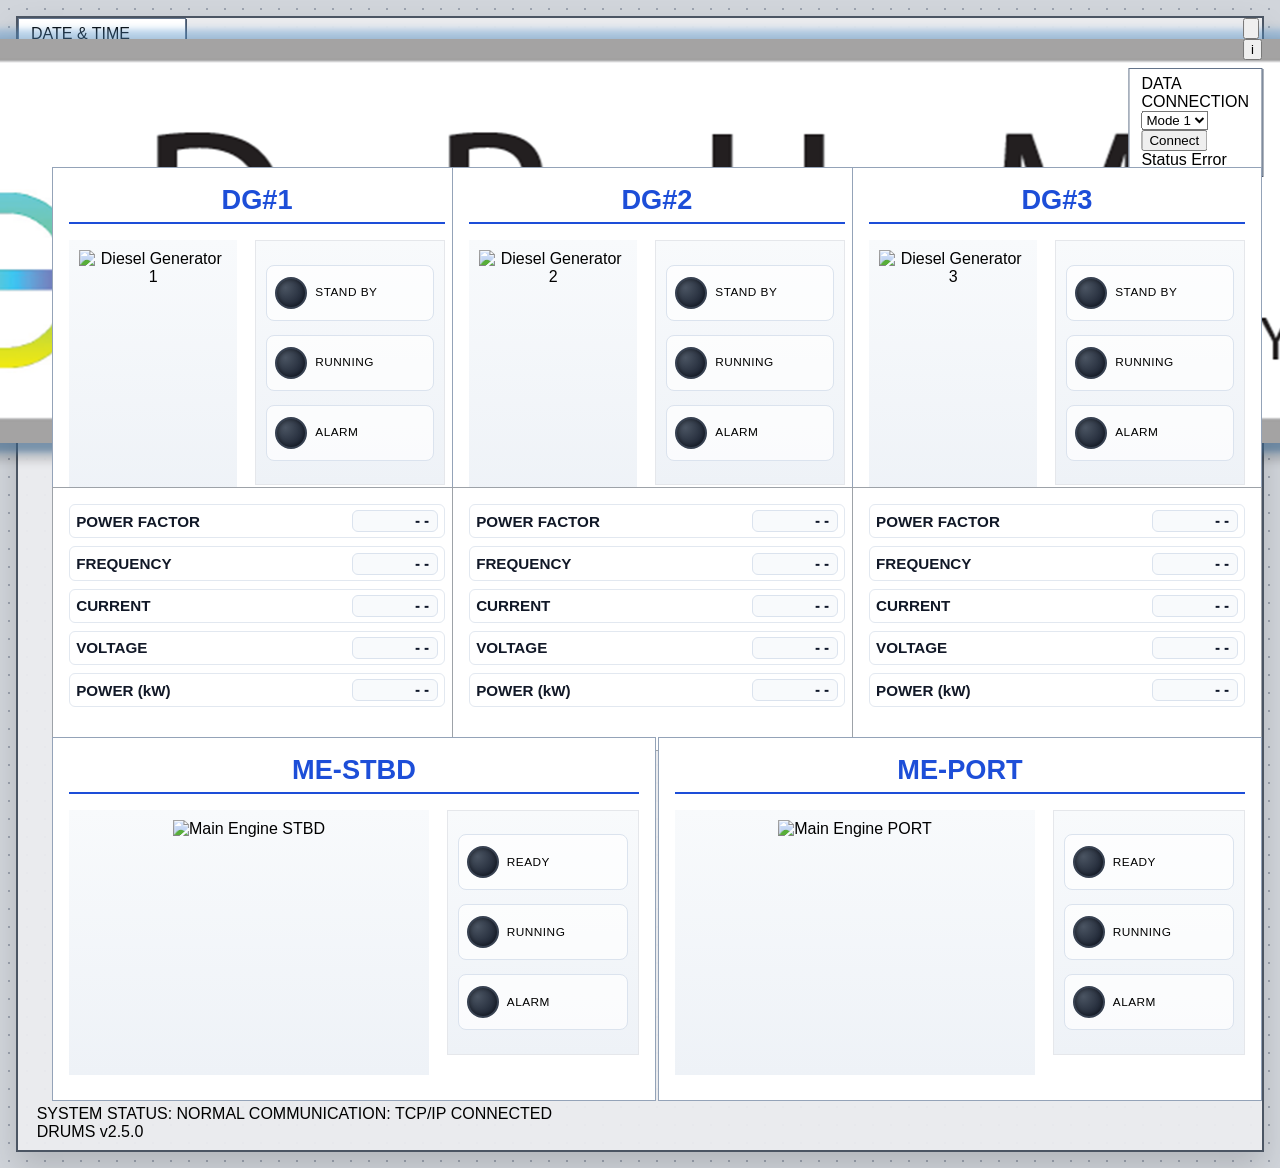
==== commit 8913e555: "changed 13/04/2026" ====
--- a/frontend/index.html
+++ b/frontend/index.html
@@ -19,6 +19,11 @@
                 <div class="text-base font-bold text-center tracking-tight" id="clock">--/--/-- &nbsp;&nbsp; --:--:--</div>
             </div>
 
+            <!-- Vessel Tag -->
+            <div id="vessel-box" class="header-box px-5 py-2 text-center">
+                <span class="dg-title vessel-title !mb-0 !pb-0 !border-b-0">VESSEL : H429</span>
+            </div>
+
             <!-- DRUMS Logo Center -->
             <div id="logo-box" class="header-clickable absolute left-1/2 -translate-x-1/2 h-[66px] flex items-center justify-center">
                 <img src="./Asset/DRUMS_LOGO.png" alt="DRUMS logo" class="h-[70px] w-auto object-contain">
@@ -30,6 +35,18 @@
                     <svg xmlns="http://www.w3.org/2000/svg" class="h-6 w-6" fill="currentColor" viewBox="0 0 24 24"><path d="M12 12c2.21 0 4-1.79 4-4s-1.79-4-4-4-4 1.79-4 4 1.79 4 4 4zm0 2c-2.67 0-8 1.34-8 4v2h16v-2c0-2.66-5.33-4-8-4z"/></svg>
                 </button>
                 <button title="System Info" class="header-clickable w-10 h-10 bg-white border-2 border-blue-800 rounded-full flex items-center justify-center text-blue-800 font-black hover:bg-blue-50 transition-colors shadow-sm">i</button>
+            </div>
+
+            <div id="data-connection-box" class="header-box min-w-[270px]">
+                <div class="text-[10px] font-extrabold border-b border-gray-100 mb-2 text-center text-gray-600">DATA CONNECTION</div>
+                <div class="flex items-center gap-2">
+                    <select id="data-conn-mode" class="border border-slate-400 bg-white px-2 py-1 text-xs font-bold w-[120px]">
+                        <option value="mode1">Mode 1</option>
+                        <option value="mode2">Mode 2</option>
+                    </select>
+                    <button id="data-conn-btn" class="header-clickable bg-blue-700 text-white px-3 py-1 text-xs font-extrabold border border-blue-900 hover:bg-blue-800">Connect</button>
+                    <span id="data-conn-state" class="text-[11px] font-bold text-slate-600">No Connection</span>
+                </div>
             </div>
         </div>
 
@@ -253,8 +270,14 @@
     </div>
 
     <script>
-        const API_BASE = `${window.location.protocol}//${window.location.hostname}:8000`;
+        const API_BASE = (() => {
+            const hostname = window.location.hostname || "localhost";
+            if (window.location.protocol === "file:") return `http://${hostname}:8000`;
+            const protocol = window.location.protocol === "https:" ? "https:" : "http:";
+            return `${protocol}//${hostname}:8000`;
+        })();
         const STATUS_API = "/api/check_all_status_lable/all";
+        let isDataConnected = false;
         const INDEX_DG_CONFIG = [
             { cardNo: 1, dgName: "DG#1", hasPms: true },
             { cardNo: 2, dgName: "DG#2", hasPms: true },
@@ -266,8 +289,10 @@
         // Cập nhật đồng hồ thời gian thực
         const UI_LAYOUT = {
             dateTimeBox: { mode: "absolute", x: "0%", y: "0%" },
+            vesselBox: { mode: "absolute", x: "50%", y: "70px", width: "400px", transform: "translateX(-50%)" },
             logoBox: { mode: "absolute", x: "50%", y: "0%", transform: "translateX(-50%)" },
             headerIcons: { mode: "absolute", x: "100%", y: "0%", transform: "translateX(-100%)" },
+            dataConnectionBox: { mode: "absolute", x: "100%", y: "50px", transform: "translateX(-100%)" },
             systemStatusBar: { mode: "absolute", x: "1.5%", y: "96%", width: "97%" },
             cards: {
                 "1": { x: "1.5%", y: "3%", width: "31%", height: "330px" },
@@ -302,8 +327,10 @@
 
         function applyUILayout(layout = UI_LAYOUT) {
             applyLayoutForElement(document.getElementById("date-time-box"), layout.dateTimeBox);
+            applyLayoutForElement(document.getElementById("vessel-box"), layout.vesselBox);
             applyLayoutForElement(document.getElementById("logo-box"), layout.logoBox);
             applyLayoutForElement(document.getElementById("header-icons"), layout.headerIcons);
+            applyLayoutForElement(document.getElementById("data-connection-box"), layout.dataConnectionBox);
             applyLayoutForElement(document.getElementById("system-status-bar"), layout.systemStatusBar);
             applyCardLayout(layout.cards);
             applyPmsCardLayout(layout.pmsCards);
@@ -391,7 +418,93 @@
             return unit ? `${fixed} ${unit}` : `${fixed}`;
         }
 
+        function setDataConnectionUI(connected) {
+            const btn = document.getElementById("data-conn-btn");
+            const state = document.getElementById("data-conn-state");
+            if (!btn || !state) return;
+            isDataConnected = !!connected;
+            btn.dataset.connected = connected ? "1" : "0";
+            btn.textContent = connected ? "Disconnect" : "Connect";
+            btn.classList.toggle("bg-red-700", connected);
+            btn.classList.toggle("border-red-900", connected);
+            btn.classList.toggle("hover:bg-red-800", connected);
+            btn.classList.toggle("bg-green-700", !connected);
+            btn.classList.toggle("border-green-900", !connected);
+            btn.classList.toggle("hover:bg-green-800", !connected);
+            state.textContent = connected ? "Connected" : "No Connection";
+            state.classList.toggle("text-green-700", connected);
+            state.classList.toggle("text-slate-600", !connected);
+        }
+
+        function setDataConnectionError(message) {
+            const state = document.getElementById("data-conn-state");
+            if (!state) return;
+            state.textContent = message || "Error";
+            state.classList.remove("text-green-700", "text-slate-600");
+            state.classList.add("text-red-700");
+        }
+
+        async function loadDataConnectionStatus() {
+            try {
+                const res = await fetch(`${API_BASE}/api/system/data_connection/status`, { cache: "no-store" });
+                if (!res.ok) throw new Error(`Data connection status error: ${res.status}`);
+                const payload = await res.json();
+                const modeSelect = document.getElementById("data-conn-mode");
+                if (modeSelect && payload?.mode) modeSelect.value = String(payload.mode);
+                setDataConnectionUI(!!payload?.connected);
+                if (payload?.collector_script) console.log("Collector script:", payload.collector_script);
+            } catch (error) {
+                console.error("Data connection status fetch error:", error);
+                setDataConnectionError("Status Error");
+            }
+        }
+
+        function bindDataConnectionControls() {
+            const btn = document.getElementById("data-conn-btn");
+            const modeSelect = document.getElementById("data-conn-mode");
+            if (!btn || !modeSelect) return;
+            btn.addEventListener("click", async () => {
+                btn.disabled = true;
+                try {
+                    const isConnected = btn.dataset.connected === "1";
+                    let res;
+                    if (isConnected) {
+                        res = await fetch(`${API_BASE}/api/system/data_connection/disconnect`, {
+                            method: "POST",
+                            headers: { "Content-Type": "application/json" }
+                        });
+                    } else {
+                        const mode = String(modeSelect.value || "mode1");
+                        res = await fetch(`${API_BASE}/api/system/data_connection/connect`, {
+                            method: "POST",
+                            headers: { "Content-Type": "application/json" },
+                            body: JSON.stringify({ mode }),
+                        });
+                    }
+                    if (!res.ok) {
+                        let detail = "";
+                        try {
+                            const errPayload = await res.json();
+                            detail = String(errPayload?.detail || "");
+                        } catch (_) {
+                            detail = "";
+                        }
+                        throw new Error(`Data connection connect error: ${res.status}${detail ? ` - ${detail}` : ""}`);
+                    }
+                    const payload = await res.json();
+                    setDataConnectionUI(!!payload?.connected);
+                    if (payload?.collector_script) console.log("Collector script:", payload.collector_script);
+                } catch (error) {
+                    console.error("Data connection connect error:", error);
+                    setDataConnectionError("Connect Failed");
+                } finally {
+                    btn.disabled = false;
+                }
+            });
+        }
+
         async function loadIndexStatus() {
+            if (!isDataConnected) return;
             try {
                 const res = await fetch(`${API_BASE}${STATUS_API}`, { cache: "no-store" });
                 if (!res.ok) throw new Error(`Status API error: ${res.status}`);
@@ -456,6 +569,8 @@
         // Khởi tạo các sự kiện
         window.onload = () => {
             applyUILayout();
+            bindDataConnectionControls();
+            loadDataConnectionStatus();
             updateClock();
             loadIndexStatus();
             setInterval(updateClock, 1000); // Cập nhật mỗi giây
--- a/frontend/app.css
+++ b/frontend/app.css
@@ -403,6 +403,11 @@
     padding-bottom: 6px;
 }
 
+.vessel-title {
+    color: #b91c1c;
+    border-color: #b91c1c;
+}
+
 .dg-status-column {
     width: 170px;
     display: flex;
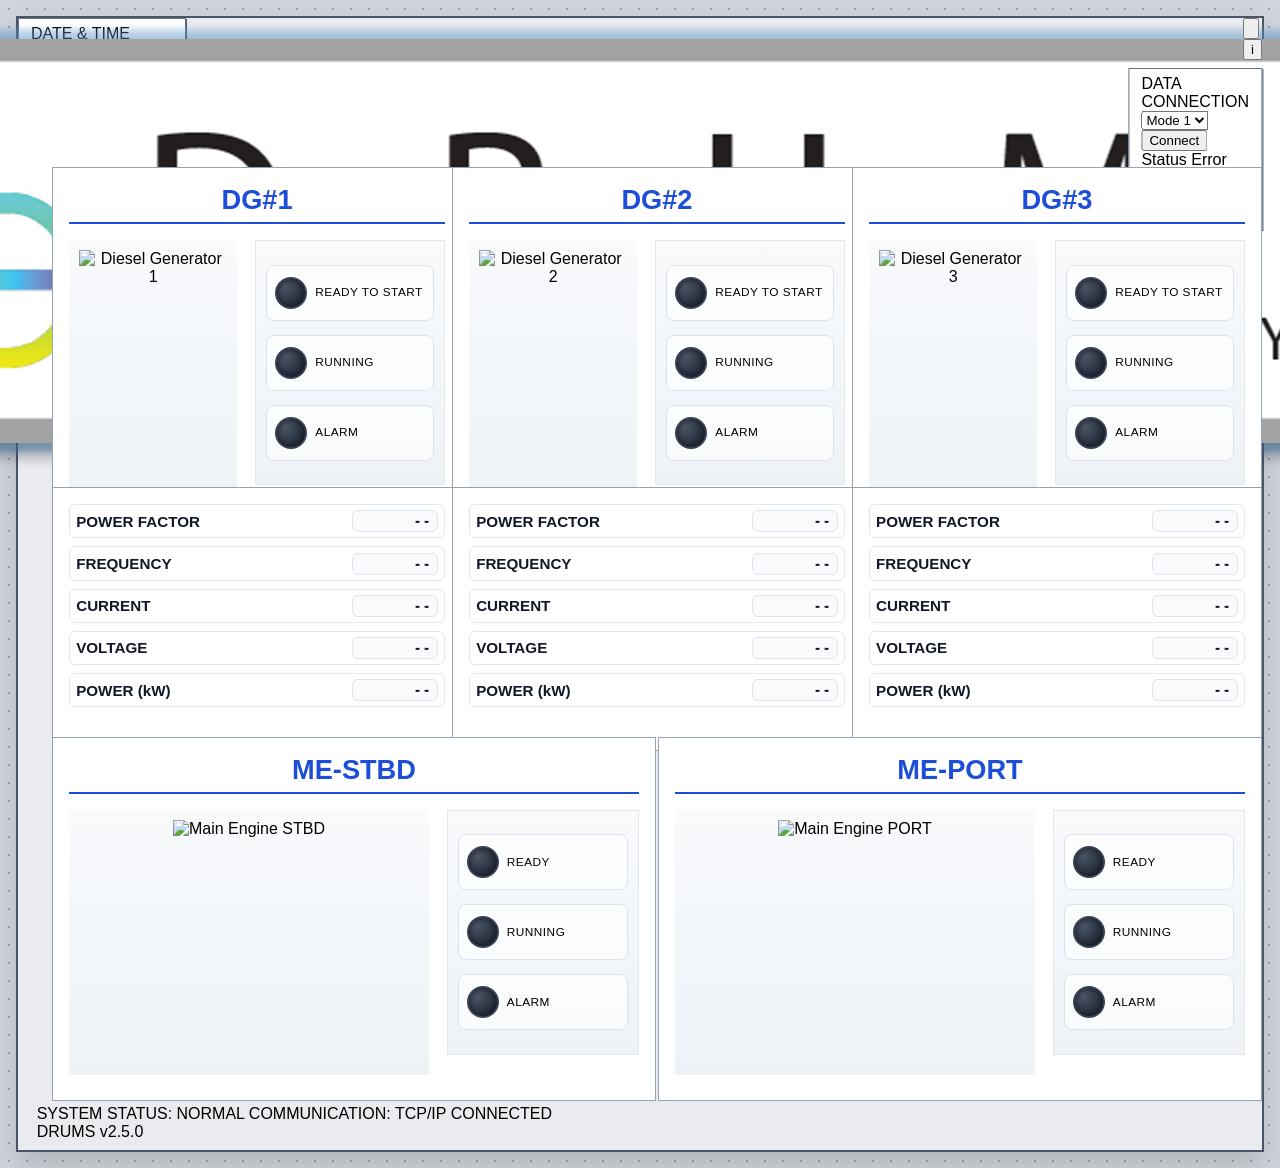
==== commit 5e816061: "Merge branch 'main' of https://github.com/QuyenNguyenHP/H429" ====
--- a/frontend/index.html
+++ b/frontend/index.html
@@ -38,7 +38,7 @@
             </div>
 
             <div id="data-connection-box" class="header-box min-w-[270px]">
-                <div class="text-[10px] font-extrabold border-b border-gray-100 mb-2 text-center text-gray-600">DATA CONNECTION</div>
+                <div id="data-conn-title" class="text-[10px] font-extrabold border-b border-gray-100 mb-2 text-left text-gray-600">DATA CONNECTION</div>
                 <div class="flex items-center gap-2">
                     <select id="data-conn-mode" class="border border-slate-400 bg-white px-2 py-1 text-xs font-bold w-[120px]">
                         <option value="mode1">Mode 1</option>
@@ -47,6 +47,7 @@
                     <button id="data-conn-btn" class="header-clickable bg-blue-700 text-white px-3 py-1 text-xs font-extrabold border border-blue-900 hover:bg-blue-800">Connect</button>
                     <span id="data-conn-state" class="text-[11px] font-bold text-slate-600">No Connection</span>
                 </div>
+                <div id="data-conn-mode-hint" class="mt-1 text-[10px] font-semibold text-slate-600"></div>
             </div>
         </div>
 
@@ -63,7 +64,7 @@
                     <div class="dg-status-column">
                         <div class="dg-status-item">
                             <div id="dg1-ready-light" class="status-light light-ready"></div>
-                            <span class="dg-status-label font-extrabold">STAND BY</span>
+                            <span class="dg-status-label font-extrabold">READY TO START</span>
                         </div>
                         <div class="dg-status-item">
                             <div id="dg1-run-light" class="status-light light-run"></div>
@@ -88,7 +89,7 @@
                     <div class="dg-status-column">
                         <div class="dg-status-item">
                             <div id="dg2-ready-light" class="status-light light-ready"></div>
-                            <span class="dg-status-label font-extrabold">STAND BY</span>
+                            <span class="dg-status-label font-extrabold">READY TO START</span>
                         </div>
                         <div class="dg-status-item">
                             <div id="dg2-run-light" class="status-light light-run"></div>
@@ -113,7 +114,7 @@
                     <div class="dg-status-column">
                         <div class="dg-status-item">
                             <div id="dg3-ready-light" class="status-light light-ready"></div>
-                            <span class="dg-status-label font-extrabold">STAND BY</span>
+                            <span class="dg-status-label font-extrabold">READY TO START</span>
                         </div>
                         <div class="dg-status-item">
                             <div id="dg3-run-light" class="status-light light-run"></div>
@@ -272,12 +273,14 @@
     <script>
         const API_BASE = (() => {
             const hostname = window.location.hostname || "localhost";
-            if (window.location.protocol === "file:") return `http://${hostname}:8000`;
+            if (window.location.protocol === "file:") return `http://${hostname}:8131`;
             const protocol = window.location.protocol === "https:" ? "https:" : "http:";
-            return `${protocol}//${hostname}:8000`;
+            return `${protocol}//${hostname}:8131`;
         })();
         const STATUS_API = "/api/check_all_status_lable/all";
         let isDataConnected = false;
+        const INDEX_CACHE_KEY = "drums:index:last_status_v1";
+        const CONN_CACHE_KEY = "drums:index:data_connection_v1";
         const INDEX_DG_CONFIG = [
             { cardNo: 1, dgName: "DG#1", hasPms: true },
             { cardNo: 2, dgName: "DG#2", hasPms: true },
@@ -395,9 +398,7 @@
             const linkFail = document.getElementById(`dg${dgNo}-link-fail`);
 
             if (readyLight) {
-                const standbyActive = (dgNo === 1 || dgNo === 2 || dgNo === 3) && hasData && !isRunning;
                 readyLight.classList.toggle("active", !!isReady);
-                readyLight.classList.toggle("standby-active", standbyActive);
             }
             if (runLight) runLight.classList.toggle("active", !!isRunning);
             if (alarmLight) alarmLight.classList.toggle("active", !!hasAlarm);
@@ -421,6 +422,8 @@
         function setDataConnectionUI(connected) {
             const btn = document.getElementById("data-conn-btn");
             const state = document.getElementById("data-conn-state");
+            const modeSelect = document.getElementById("data-conn-mode");
+            const title = document.getElementById("data-conn-title");
             if (!btn || !state) return;
             isDataConnected = !!connected;
             btn.dataset.connected = connected ? "1" : "0";
@@ -434,6 +437,14 @@
             state.textContent = connected ? "Connected" : "No Connection";
             state.classList.toggle("text-green-700", connected);
             state.classList.toggle("text-slate-600", !connected);
+            state.classList.remove("text-red-700");
+            if (modeSelect) modeSelect.disabled = !!connected;
+            if (title) {
+                const source = (modeSelect && String(modeSelect.value).toLowerCase() === "mode1")
+                    ? "from database"
+                    : "from drums pannel";
+                title.textContent = connected ? `DATA CONNECTION : ${source}` : "DATA CONNECTION";
+            }
         }
 
         function setDataConnectionError(message) {
@@ -442,6 +453,20 @@
             state.textContent = message || "Error";
             state.classList.remove("text-green-700", "text-slate-600");
             state.classList.add("text-red-700");
+        }
+
+        function getDataModeTooltip(mode) {
+            return String(mode || "").toLowerCase() === "mode1"
+                ? "getting data from database"
+                : "getting data from drums panel";
+        }
+
+        function updateDataModeTooltip() {
+            const modeSelect = document.getElementById("data-conn-mode");
+            if (!modeSelect) return;
+            const tooltip = getDataModeTooltip(modeSelect.value);
+            const hint = document.getElementById("data-conn-mode-hint");
+            if (hint) hint.textContent = `System info: ${tooltip}`;
         }
 
         async function loadDataConnectionStatus() {
@@ -451,7 +476,11 @@
                 const payload = await res.json();
                 const modeSelect = document.getElementById("data-conn-mode");
                 if (modeSelect && payload?.mode) modeSelect.value = String(payload.mode);
+                updateDataModeTooltip();
                 setDataConnectionUI(!!payload?.connected);
+                try {
+                    sessionStorage.setItem(CONN_CACHE_KEY, JSON.stringify({ connected: !!payload?.connected, mode: payload?.mode || "mode1" }));
+                } catch (_) {}
                 if (payload?.collector_script) console.log("Collector script:", payload.collector_script);
             } catch (error) {
                 console.error("Data connection status fetch error:", error);
@@ -463,6 +492,8 @@
             const btn = document.getElementById("data-conn-btn");
             const modeSelect = document.getElementById("data-conn-mode");
             if (!btn || !modeSelect) return;
+            modeSelect.addEventListener("change", updateDataModeTooltip);
+            updateDataModeTooltip();
             btn.addEventListener("click", async () => {
                 btn.disabled = true;
                 try {
@@ -493,6 +524,10 @@
                     }
                     const payload = await res.json();
                     setDataConnectionUI(!!payload?.connected);
+                    updateDataModeTooltip();
+                    try {
+                        sessionStorage.setItem(CONN_CACHE_KEY, JSON.stringify({ connected: !!payload?.connected, mode: modeSelect.value || "mode1" }));
+                    } catch (_) {}
                     if (payload?.collector_script) console.log("Collector script:", payload.collector_script);
                 } catch (error) {
                     console.error("Data connection connect error:", error);
@@ -510,7 +545,33 @@
                 if (!res.ok) throw new Error(`Status API error: ${res.status}`);
                 const payload = await res.json();
                 const rows = Array.isArray(payload) ? payload : [];
-
+                try {
+                    sessionStorage.setItem(INDEX_CACHE_KEY, JSON.stringify(rows));
+                } catch (_) {}
+
+                applyIndexRows(rows);
+            } catch (error) {
+                console.error("Index API fetch error:", error);
+                INDEX_DG_CONFIG.forEach((cfg) => {
+                    setDGState(cfg.cardNo, false, false, false, false);
+                    if (!cfg.hasPms) return;
+                    const dgNo = cfg.cardNo;
+                    const pfEl = document.getElementById(`pms-card-dg${dgNo}-pf`);
+                    const freqEl = document.getElementById(`pms-card-dg${dgNo}-freq`);
+                    const curEl = document.getElementById(`pms-card-dg${dgNo}-cur`);
+                    const volEl = document.getElementById(`pms-card-dg${dgNo}-vol`);
+                    const pwrEl = document.getElementById(`pms-card-dg${dgNo}-pwr`);
+
+                    if (pfEl) pfEl.textContent = "--";
+                    if (freqEl) freqEl.textContent = "--";
+                    if (curEl) curEl.textContent = "--";
+                    if (volEl) volEl.textContent = "--";
+                    if (pwrEl) pwrEl.textContent = "--";
+                });
+            }
+        }
+
+        function applyIndexRows(rows) {
                 INDEX_DG_CONFIG.forEach((cfg) => {
                     const machine = rows.find((item) => String(item?.dg_name || "").trim().toUpperCase() === cfg.dgName.toUpperCase());
                     const digital = Array.isArray(machine?.digital) ? machine.digital : [];
@@ -539,30 +600,39 @@
                     const volEl = document.getElementById(`pms-card-dg${dgNo}-vol`);
                     const pwrEl = document.getElementById(`pms-card-dg${dgNo}-pwr`);
 
-                    if (pfEl) pfEl.textContent = formatPmsValue(pms.power_factor, { treatAsEmptyValue: 32.768 });
+                    if (pfEl) pfEl.textContent = formatPmsValue(pms.power_factor, { treatAsEmptyValue: 32.768, decimals: 2 });
                     if (freqEl) freqEl.textContent = formatPmsValue(pms.frequency);
                     if (curEl) curEl.textContent = formatPmsValue(pms.current, { decimals: 2 });
                     if (volEl) volEl.textContent = formatPmsValue(pms.voltage);
                     if (pwrEl) pwrEl.textContent = formatPmsValue(pms.power_kw);
                 });
-            } catch (error) {
-                console.error("Index API fetch error:", error);
-                INDEX_DG_CONFIG.forEach((cfg) => {
-                    setDGState(cfg.cardNo, false, false, false, false);
-                    if (!cfg.hasPms) return;
-                    const dgNo = cfg.cardNo;
-                    const pfEl = document.getElementById(`pms-card-dg${dgNo}-pf`);
-                    const freqEl = document.getElementById(`pms-card-dg${dgNo}-freq`);
-                    const curEl = document.getElementById(`pms-card-dg${dgNo}-cur`);
-                    const volEl = document.getElementById(`pms-card-dg${dgNo}-vol`);
-                    const pwrEl = document.getElementById(`pms-card-dg${dgNo}-pwr`);
-
-                    if (pfEl) pfEl.textContent = "--";
-                    if (freqEl) freqEl.textContent = "--";
-                    if (curEl) curEl.textContent = "--";
-                    if (volEl) volEl.textContent = "--";
-                    if (pwrEl) pwrEl.textContent = "--";
-                });
+        }
+
+        function restoreIndexFromCache() {
+            try {
+                const rawConn = sessionStorage.getItem(CONN_CACHE_KEY);
+                if (rawConn) {
+                    const cachedConn = JSON.parse(rawConn);
+                    if (typeof cachedConn?.connected === "boolean") {
+                        setDataConnectionUI(cachedConn.connected);
+                    }
+                    const modeSelect = document.getElementById("data-conn-mode");
+                    if (modeSelect && cachedConn?.mode) modeSelect.value = String(cachedConn.mode);
+                }
+                updateDataModeTooltip();
+
+                const rawRows = sessionStorage.getItem(INDEX_CACHE_KEY);
+                if (!rawRows) return;
+                const rows = JSON.parse(rawRows);
+                if (!Array.isArray(rows)) return;
+                applyIndexRows(rows);
+            } catch (_) {}
+        }
+
+        async function refreshConnectionAndStatus() {
+            await loadDataConnectionStatus();
+            if (isDataConnected) {
+                await loadIndexStatus();
             }
         }
 
@@ -570,13 +640,18 @@
         window.onload = () => {
             applyUILayout();
             bindDataConnectionControls();
-            loadDataConnectionStatus();
+            restoreIndexFromCache();
+            refreshConnectionAndStatus();
             updateClock();
-            loadIndexStatus();
             setInterval(updateClock, 1000); // Cập nhật mỗi giây
             setInterval(loadIndexStatus, 5000); // Cập nhật trạng thái + PMS mỗi 5 giây
             setInterval(blinkAlerts, 750); // Nhấp nháy lỗi mỗi 0.75 giây
         };
+
+        window.addEventListener("pageshow", () => {
+            restoreIndexFromCache();
+            refreshConnectionAndStatus();
+        });
     </script>
 </body>
 </html>
